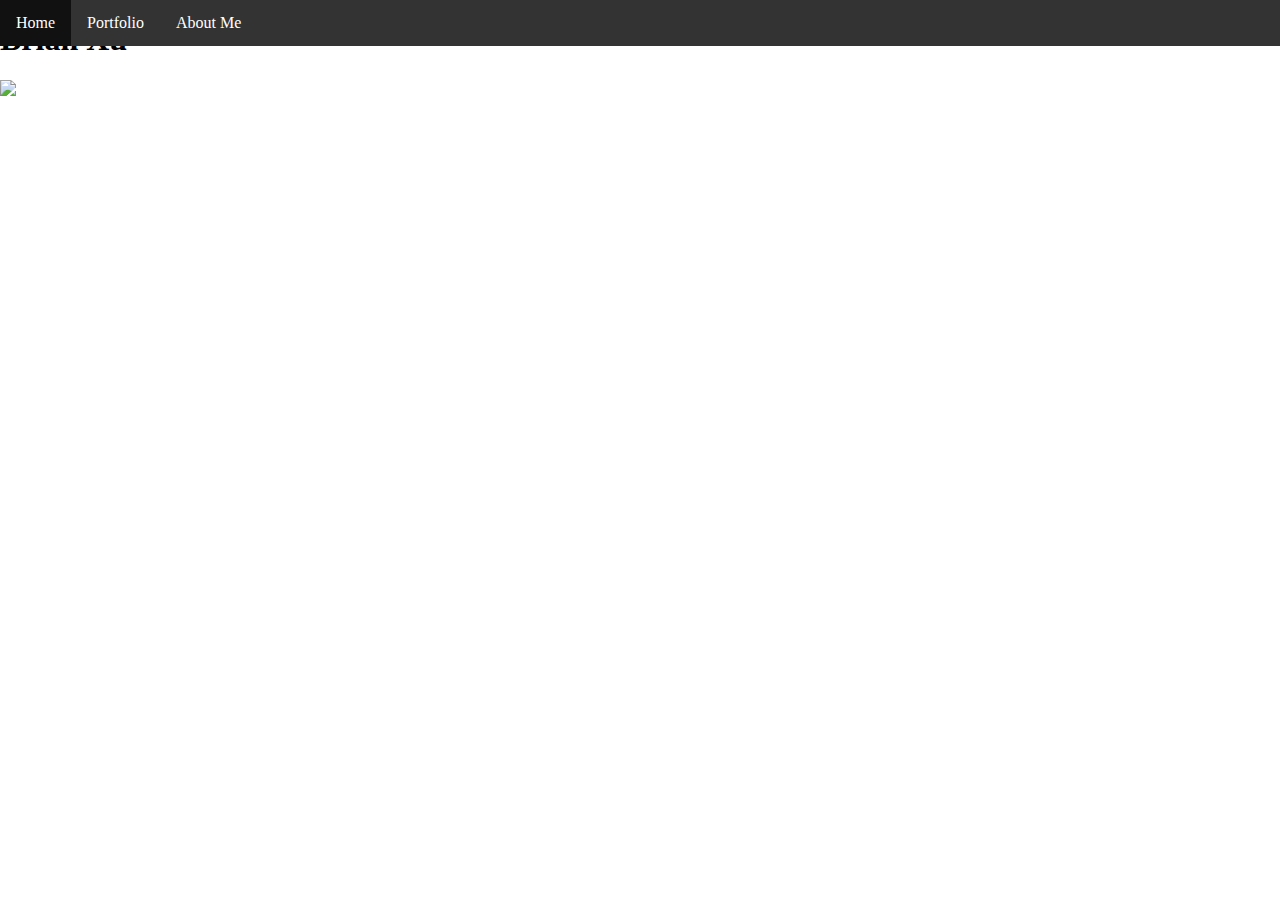
==== index.html @ 2b016004 "Add files via upload" ====
<!doctype html>
<html lang="en">
  <head>
    <meta charset="utf-8">
    <title>Home</title>
    <style>
body {margin:0;}

ul {
    list-style-type: none;
    margin: 0;
    padding: 0;
    overflow: hidden;
    background-color: #333;
    position: fixed;
    top: 0;
    width: 100%;
}

li {
    float: left;
}

li a {
    display: block;
    color: white;
    text-align: center;
    padding: 14px 16px;
    text-decoration: none;
}

li a:hover:not(.active) {
    background-color: #111;
}

.active {
    background-color: #4CAF50;
}
</style>
  </head>
  <body>
    <ul>
        <li><a href="index.html">Home</a></li>
        <li><a href="portfolio.html">Portfolio</a></li>
        <li><a href="aboutme.html">About Me</a></li> 
      </ul>
    <h1>Brian Xu</h1>
    <img src="images/home.jpg" height="250">
  </body>
</html>
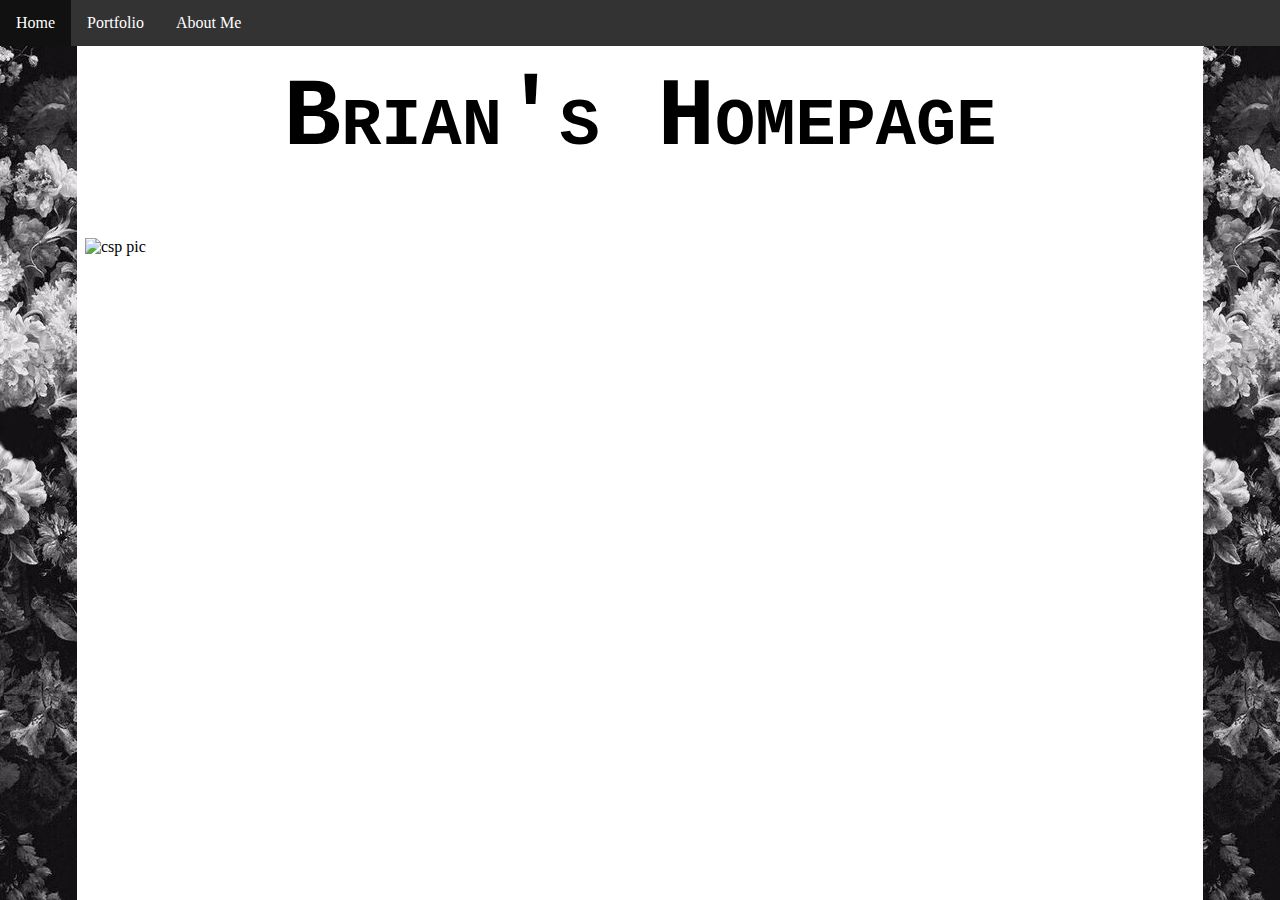
==== commit b42203a0: "Add files via upload" ====
--- a/index.html
+++ b/index.html
@@ -3,6 +3,8 @@
   <head>
     <meta charset="utf-8">
     <title>Home</title>
+    <link rel="stylesheet" type="text/css" href="mystyle.CSS">
+
     <style>
 body {margin:0;}
 
@@ -37,6 +39,7 @@
     background-color: #4CAF50;
 }
 </style>
+ <h1 align="Center">Brian's Homepage</h1>
   </head>
   <body>
     <ul>
@@ -44,7 +47,6 @@
         <li><a href="portfolio.html">Portfolio</a></li>
         <li><a href="aboutme.html">About Me</a></li> 
       </ul>
-    <h1>Brian Xu</h1>
-    <img src="images/home.jpg" height="250">
+    <img src="Images/csp.gif" alt="csp pic" style="width:1240px;height:1080px;">
   </body>
 </html>
--- a/mystyle.CSS
+++ b/mystyle.CSS
@@ -0,0 +1,36 @@
+h1 {
+    font-size: 6em; /* 40px/16=2.5em */
+    font-family: "Courier New", serif;
+    font-variant: small-caps;
+}
+p {
+    font-size: 1.5em; /* 14px/16=0.875em */
+    font-variant: small-caps;
+    font-family: "Courier New", serif;
+}
+img {
+     margin-left: 85px;
+     margin-bottom: 60px;
+}
+body {
+    background-image: url("Images/bg.jpg"), url("Images/bg.1.jpg");
+    background-repeat: no-repeat;
+    background-position: right center, left center;
+    margin-right: 200px;
+    background-attachment: fixed;
+}
+h2 {
+    font-size: 1.5em; /* 14px/16=0.875em */
+    font-variant: small-caps;
+    font-family: "Courier New", serif;
+     margin-left: 100px;
+     margin-right: 100px;
+     margin-bottom: 60px;
+}
+h3 {
+    font-size: 1.25em; /* 14px/16=0.875em */
+    font-variant: small-caps;
+    font-family: "Courier New", serif;
+     margin-left: 100px;
+     margin-right: 100px;
+}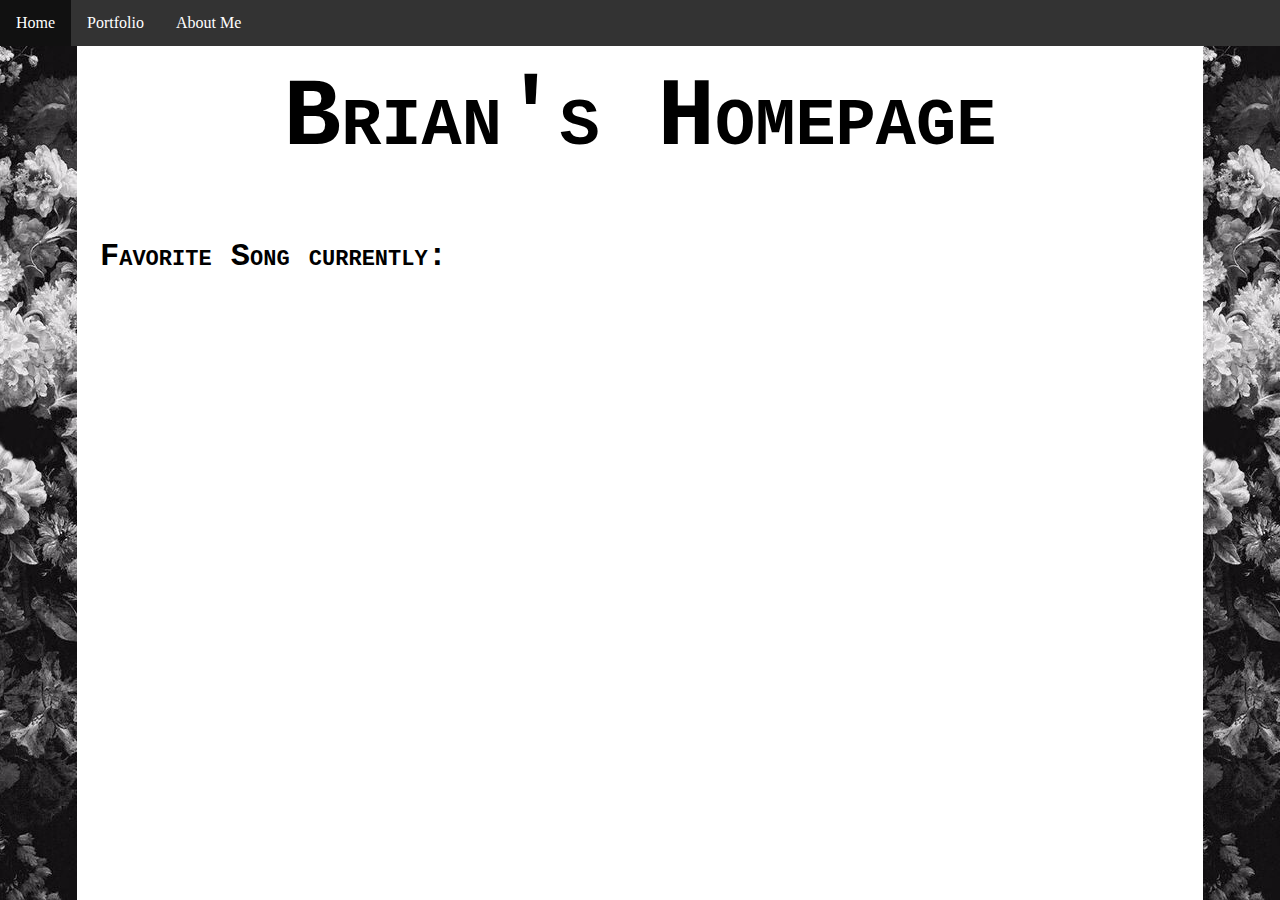
==== commit 6b04489a: "Add files via upload" ====
--- a/index.html
+++ b/index.html
@@ -40,6 +40,8 @@
 }
 </style>
  <h1 align="Center">Brian's Homepage</h1>
+ <h4 align="left">Favorite Song currently:</h4>
+ 
   </head>
   <body>
     <ul>
@@ -47,6 +49,7 @@
         <li><a href="portfolio.html">Portfolio</a></li>
         <li><a href="aboutme.html">About Me</a></li> 
       </ul>
-    <img src="Images/csp.gif" alt="csp pic" style="width:1240px;height:1080px;">
+   <video width="760" height="549" autoplay>
+  <source src="Media/HD.mp4" align="center" type="video/mp4">
   </body>
 </html>
--- a/mystyle.CSS
+++ b/mystyle.CSS
@@ -33,4 +33,14 @@
     font-family: "Courier New", serif;
      margin-left: 100px;
      margin-right: 100px;
-}+}
+video {
+     margin-left: 85px;
+}
+h4 {
+    font-size: 2em; /* 14px/16=0.875em */
+    font-variant: small-caps;
+    font-family: "Courier New", serif;
+     margin-left: 100px;
+     margin-right: 100px;
+}
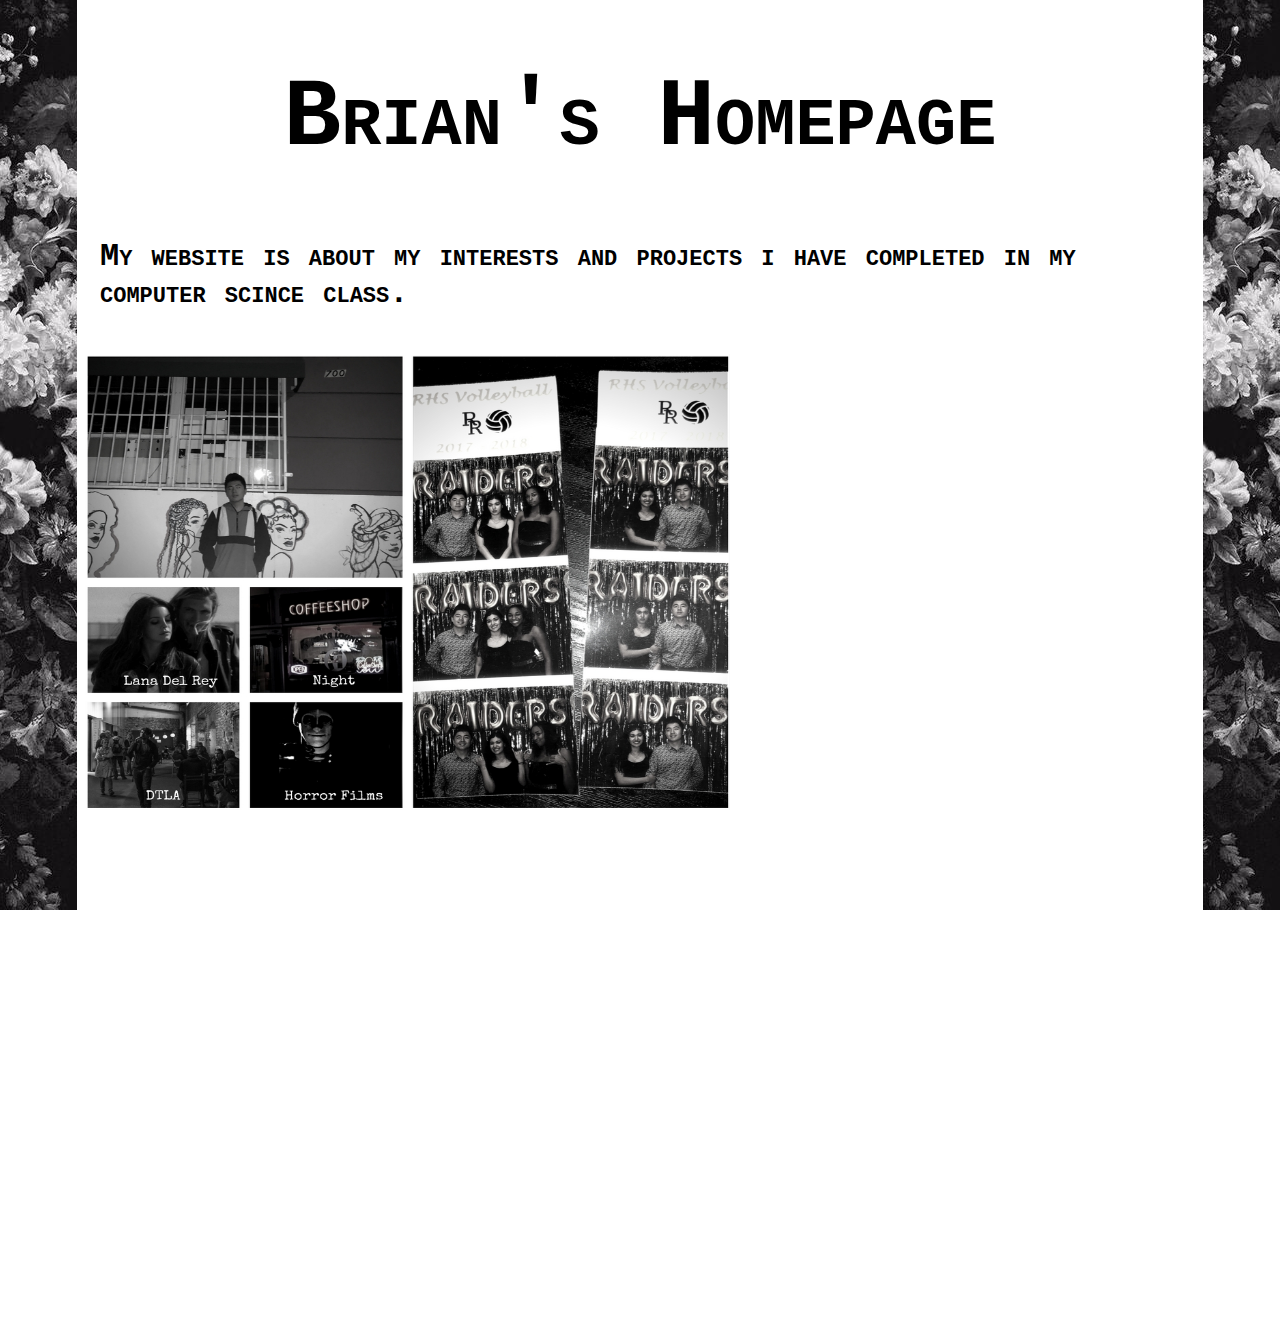
==== commit fb2aab3a: "Add files via upload" ====
--- a/index.html
+++ b/index.html
@@ -40,16 +40,18 @@
 }
 </style>
  <h1 align="Center">Brian's Homepage</h1>
- <h4 align="left">Favorite Song currently:</h4>
+ <h4 align="left">My website is about my interests and projects i have completed in my computer scince class.</h4>
  
   </head>
+  <img src="Images/Love.jpg" alt="snowboarding pic" style="width:645px;height:456px;">
+     <video width="560" height="456" autoplay>
+  <source src="Media/HD.mp4" align="right" type="video/mp4">
   <body>
+
     <ul>
         <li><a href="index.html">Home</a></li>
         <li><a href="portfolio.html">Portfolio</a></li>
         <li><a href="aboutme.html">About Me</a></li> 
       </ul>
-   <video width="760" height="549" autoplay>
-  <source src="Media/HD.mp4" align="center" type="video/mp4">
   </body>
 </html>
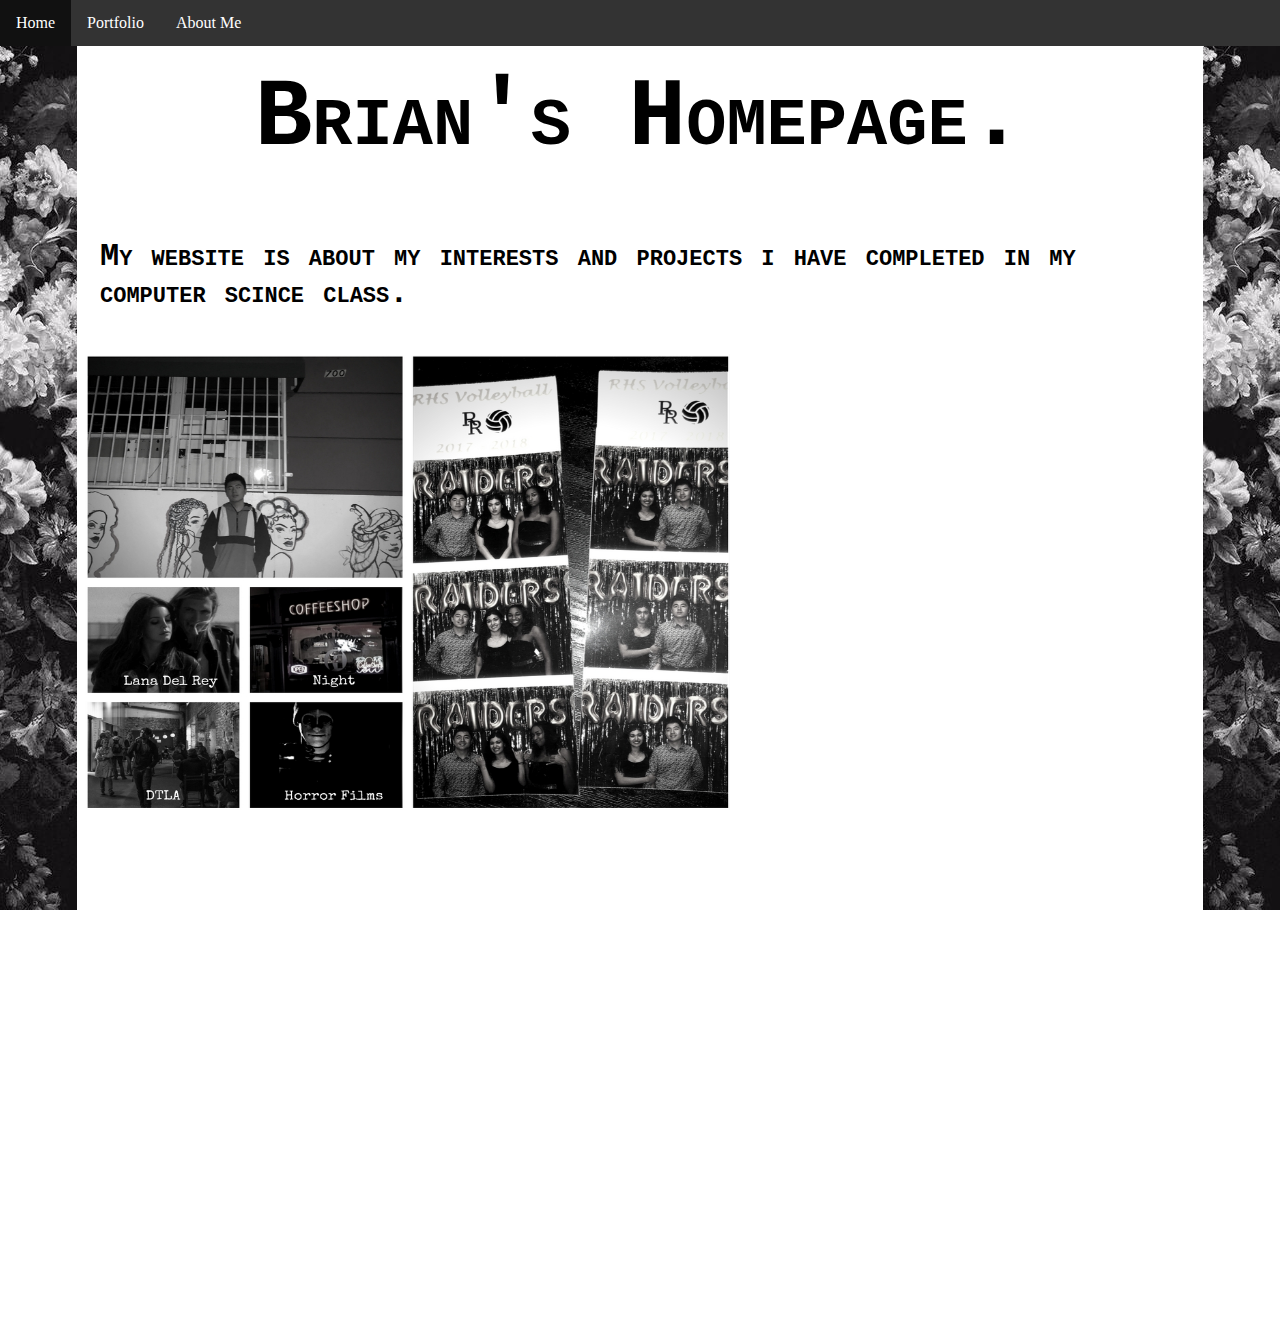
==== commit a12c0b80: "Add files via upload" ====
--- a/index.html
+++ b/index.html
@@ -1,11 +1,10 @@
 <!doctype html>
-<html lang="en">
-  <head>
-    <meta charset="utf-8">
-    <title>Home</title>
-    <link rel="stylesheet" type="text/css" href="mystyle.CSS">
-
-    <style>
+	<html lang="en">
+	  <head>
+	    <meta charset="utf-8">
+	    <title>Home</title>
+	    <link rel="stylesheet" type="text/css" href="mystyle.CSS">
+	    <style>
 body {margin:0;}
 
 ul {
@@ -39,19 +38,14 @@
     background-color: #4CAF50;
 }
 </style>
- <h1 align="Center">Brian's Homepage</h1>
- <h4 align="left">My website is about my interests and projects i have completed in my computer scince class.</h4>
- 
-  </head>
-  <img src="Images/Love.jpg" alt="snowboarding pic" style="width:645px;height:456px;">
-     <video width="560" height="456" autoplay>
-  <source src="Media/HD.mp4" align="right" type="video/mp4">
-  <body>
-
+	   <h1 align="Center">Brian's Homepage.</h1>
+ <h4 align="left">My website is about my interests and projects i have completed in my computer scince class.</h4>	  <body>
     <ul>
         <li><a href="index.html">Home</a></li>
         <li><a href="portfolio.html">Portfolio</a></li>
         <li><a href="aboutme.html">About Me</a></li> 
       </ul>
-  </body>
-</html>
+  <img src="Images/Love.jpg" alt="snowboarding pic" style="width:645px;height:456px;">
+     <video width="560" height="456" autoplay>
+  <source src="Media/HD.mp4" align="right" type="video/mp4">
+	</html>
